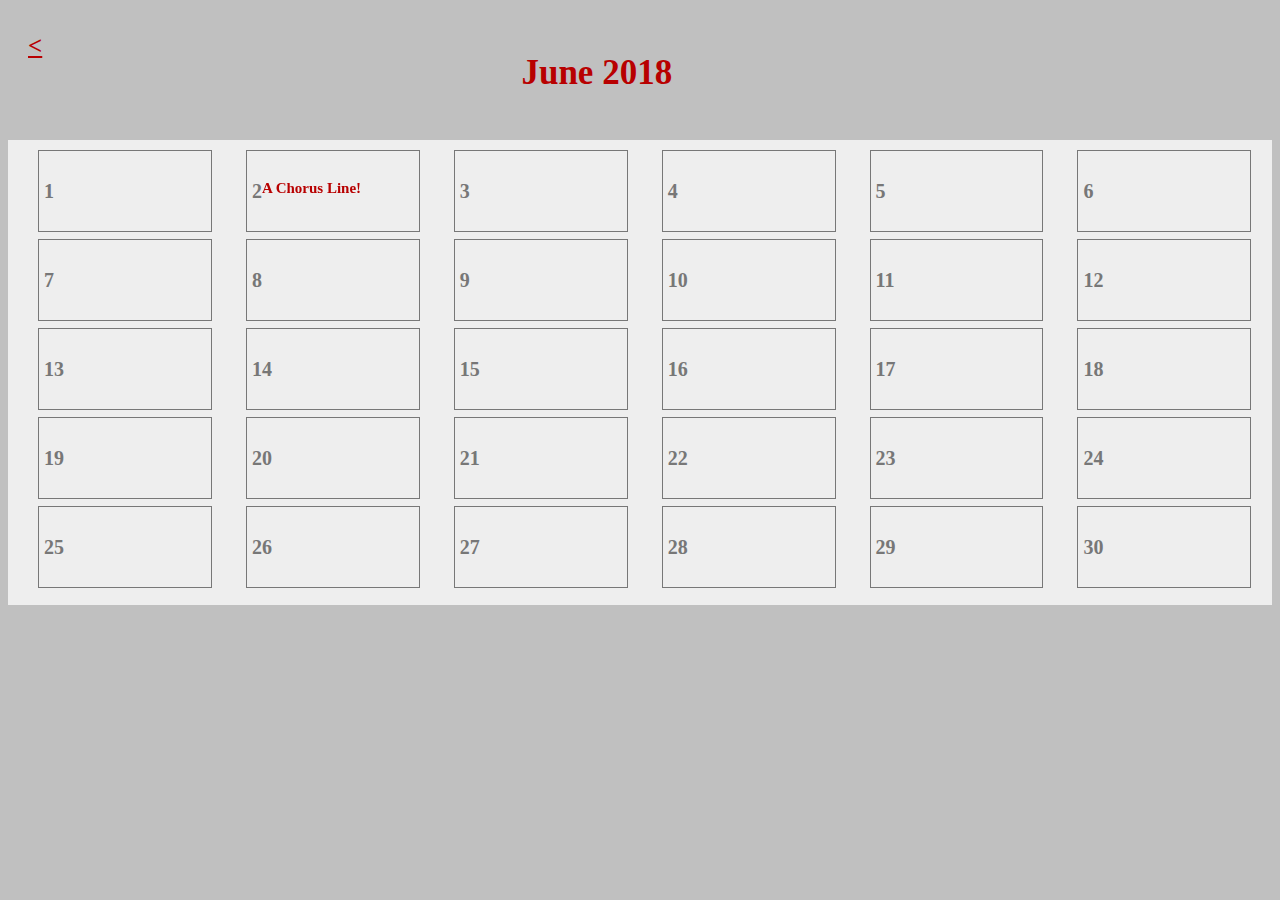
==== nmonth.html @ b7463a10 "Update nmonth.html" ====
<!DOCTYPE html>
<html>
  <head>
  <title>Emiline's Page</title>
  <link href="./style.css" type="text/css" rel="stylesheet"> 
</head>
<body>
<div class="month">
    <a class="prev" href="./index.html"> < </a> 
    <h2><span style="font-size:35px">June 2018</span></h2>
</div>
  
<!--<ul class="weekdays">
  <li>&emsp;Mon</li>
  <li>&emsp;Tue</li>
  <li>&emsp;Wed</li>
  <li>&emsp;Thu</li>
  <li>&emsp;Fri</li>
  <li>&emsp;Sat</li>
  <li>&emsp;Sun</li>
</ul>-->

<ul class="days"> 
  <li>&nbsp;1<br></li>
  <li>&nbsp;2<span class="event"> A Chorus Line!</span><br></li>
  <li>&nbsp;3<br></li>
  <li>&nbsp;4<br></li>
  <li>&nbsp;5<br></li>
  <li>&nbsp;6<br></li>
  <li>&nbsp;7<br></li>
  <li>&nbsp;8<br></li>
  <li>&nbsp;9<br></li>
  <li>&nbsp;10<br></li>
  <li>&nbsp;11<br></li>
  <li>&nbsp;12<br></li>
  <li>&nbsp;13<br></li>
  <li>&nbsp;14<br></li>
  <li>&nbsp;15<br></li>
  <li>&nbsp;16<br></li>
  <li>&nbsp;17<br></li>
  <li>&nbsp;18<br></li>
  <li>&nbsp;19<br></li>
  <li>&nbsp;20<br></li>
  <li>&nbsp;21<br></li>
  <li>&nbsp;22<br></li>
  <li>&nbsp;23<br></li>
  <li>&nbsp;24<br></li>
  <li>&nbsp;25<br></li>
  <li>&nbsp;26<br></li>
  <li>&nbsp;27<br></li>
  <li>&nbsp;28<br></li>
  <li>&nbsp;29<br></li>
  <li>&nbsp;30<br></li>
</ul>

</body>
</html>
---- style.css ----
body {
  background-color: Silver;
  font-family: 'Papyrus';
  font-weight: bold;
}
.month {
    padding: 20px;
    width: 90%;
    color: #B80000;
    text-align: center;
    font-size: 25px;
    line-height: 25px;
    margin-top: 4px;
    margin-bottom: 4px;
}

.month .prev {
    float: left;
    padding-top: 5px;
    color: #B80000;
}

.month .next {
    float: right;
    padding-top: 30px;
    color: #B80000;
}

.weekdays {
    margin: auto;
    padding: 15px 0px;
    background-color: #ddd;
}

.weekdays li {
    display: inline-block;
    width: 13.6%;
    color: #666;
    text-align: left;
    /*margin: auto;*/
    font-size: 25px;
}

.days {
    padding: 10px 0px;
    background: #eee;
    margin: auto;
}

.days li {
    list-style-type: none;
    display: inline-block;
    width: 13.6%;
    height: 80px;
    text-align: left;
    margin-left: 30px;
    margin-bottom: 7px;
    font-size: 20px;
    color: #777;
    border-style: solid;
    border-width: 0.5px; 
    align-content: center;
}

.pastevent {
    color:#B80000;  
    font-size: 15px;
    width: 12%;
}  
.event {
    color:#B80000;
    font-size: 15px;
    text-align: left;
    width: 12%;
    height: 80px;
    position: fixed;
}

@media screen and (max-width:720px) {
    .weekdays li, .days li {width: 13.1%;}
}

@media screen and (max-width: 420px) {
    .weekdays li, .days li {width: 12.5%;}
    .days li .active {padding: 2px;}
}

@media screen and (max-width: 290px) {
    .weekdays li, .days li {width: 12.2%;}
}
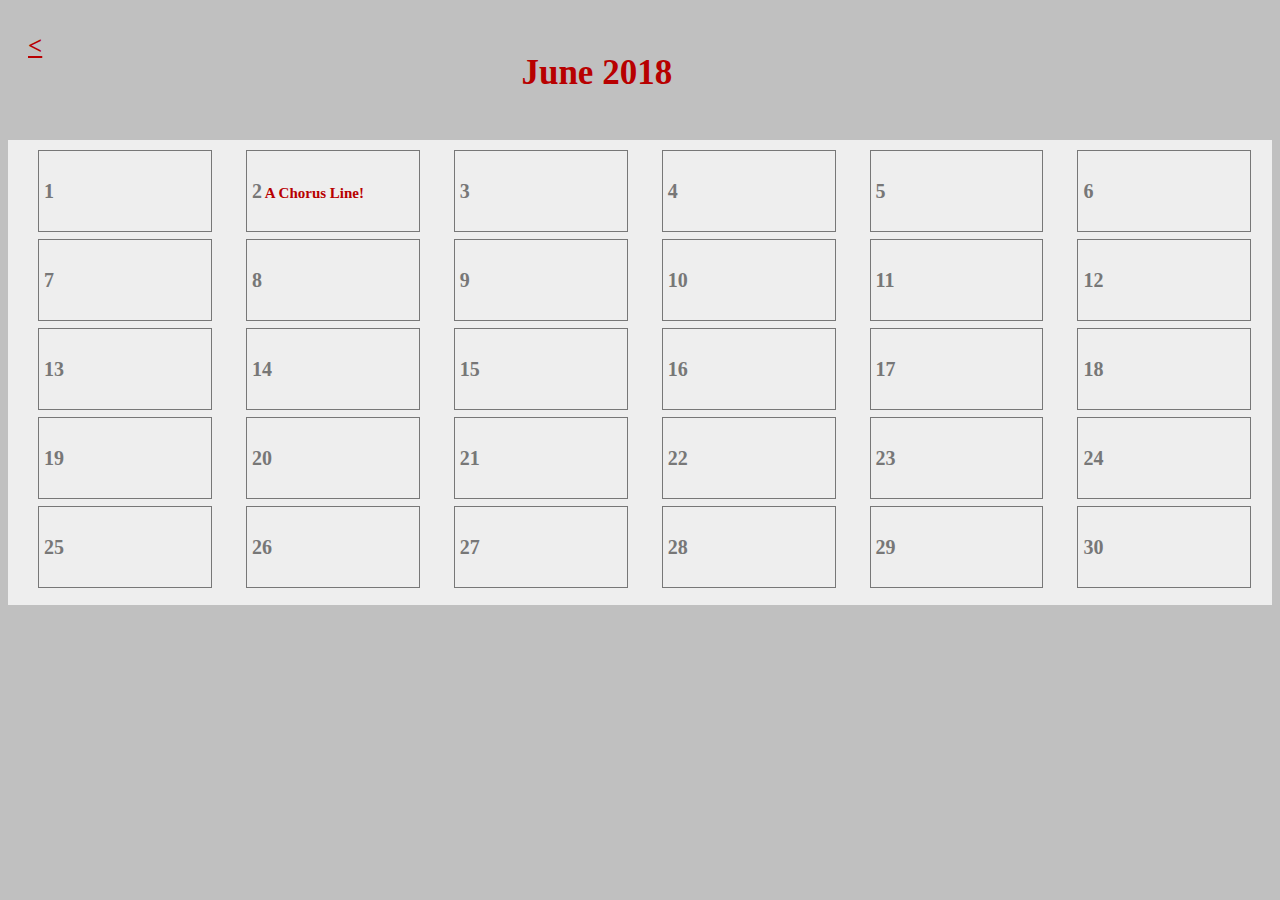
==== commit 0ed28961: "Update nmonth.html" ====
--- a/nmonth.html
+++ b/nmonth.html
@@ -22,7 +22,7 @@
 
 <ul class="days"> 
   <li>&nbsp;1<br></li>
-  <li>&nbsp;2<span class="event"> A Chorus Line!</span><br></li>
+  <li>&nbsp;2<span class="pastevent"> A Chorus Line!</span><br></li>
   <li>&nbsp;3<br></li>
   <li>&nbsp;4<br></li>
   <li>&nbsp;5<br></li>
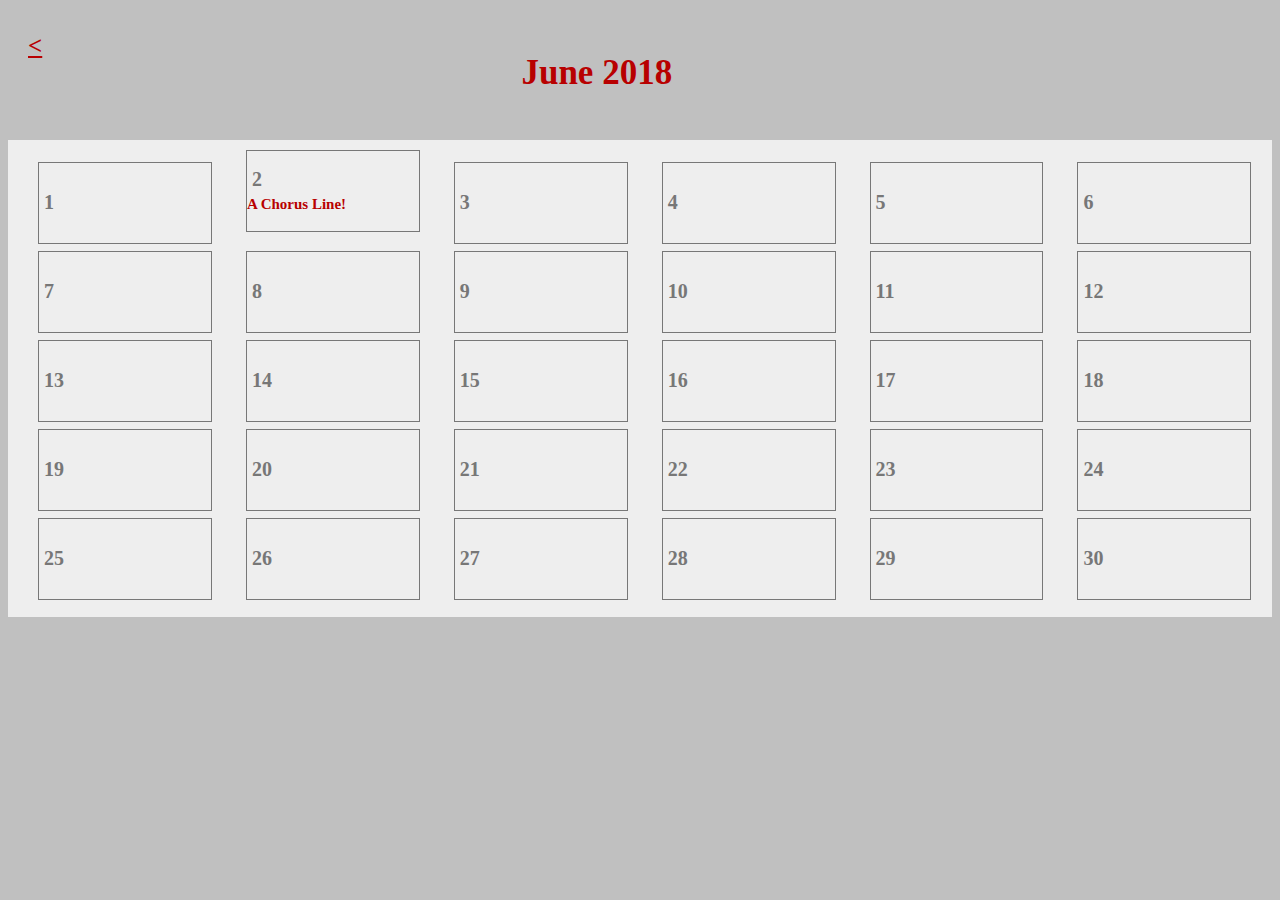
==== commit 36d5e24b: "Update nmonth.html" ====
--- a/nmonth.html
+++ b/nmonth.html
@@ -22,7 +22,7 @@
 
 <ul class="days"> 
   <li>&nbsp;1<br></li>
-  <li>&nbsp;2<span class="pastevent"> A Chorus Line!</span><br></li>
+  <li>&nbsp;2<br><span class="pastevent"> A Chorus Line!</span></li>
   <li>&nbsp;3<br></li>
   <li>&nbsp;4<br></li>
   <li>&nbsp;5<br></li>
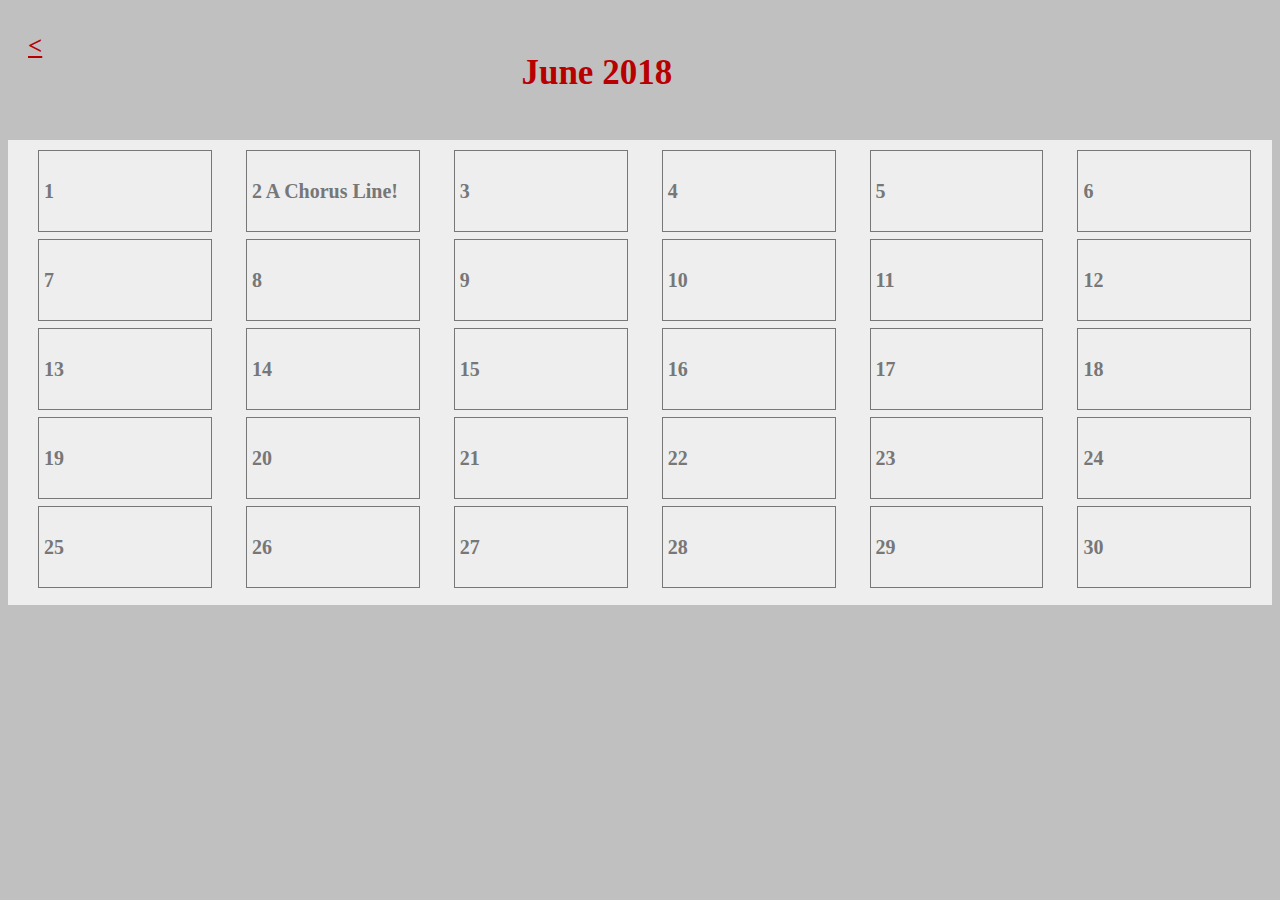
==== commit e25cbe83: "Update nmonth.html" ====
--- a/nmonth.html
+++ b/nmonth.html
@@ -21,8 +21,8 @@
 </ul>-->
 
 <ul class="days"> 
-  <li>&nbsp;1<br></li>
-  <li>&nbsp;2<br><span class="pastevent"> A Chorus Line!</span></li>
+  <li>&nbsp;1<br><span class="pastevent"> </span></li>
+  <li>&nbsp;2<span class="pastevent"> A Chorus Line!</span></li>
   <li>&nbsp;3<br></li>
   <li>&nbsp;4<br></li>
   <li>&nbsp;5<br></li>
--- a/style.css
+++ b/style.css
@@ -63,16 +63,13 @@
 }
 
 .pastevent {
-    color:#B80000;  
-    font-size: 15px;
-    width: 12%;
 }  
+
 .event {
     color:#B80000;
     font-size: 15px;
-    text-align: left;
     width: 12%;
-    height: 80px;
+    align: left;
     position: fixed;
 }
 
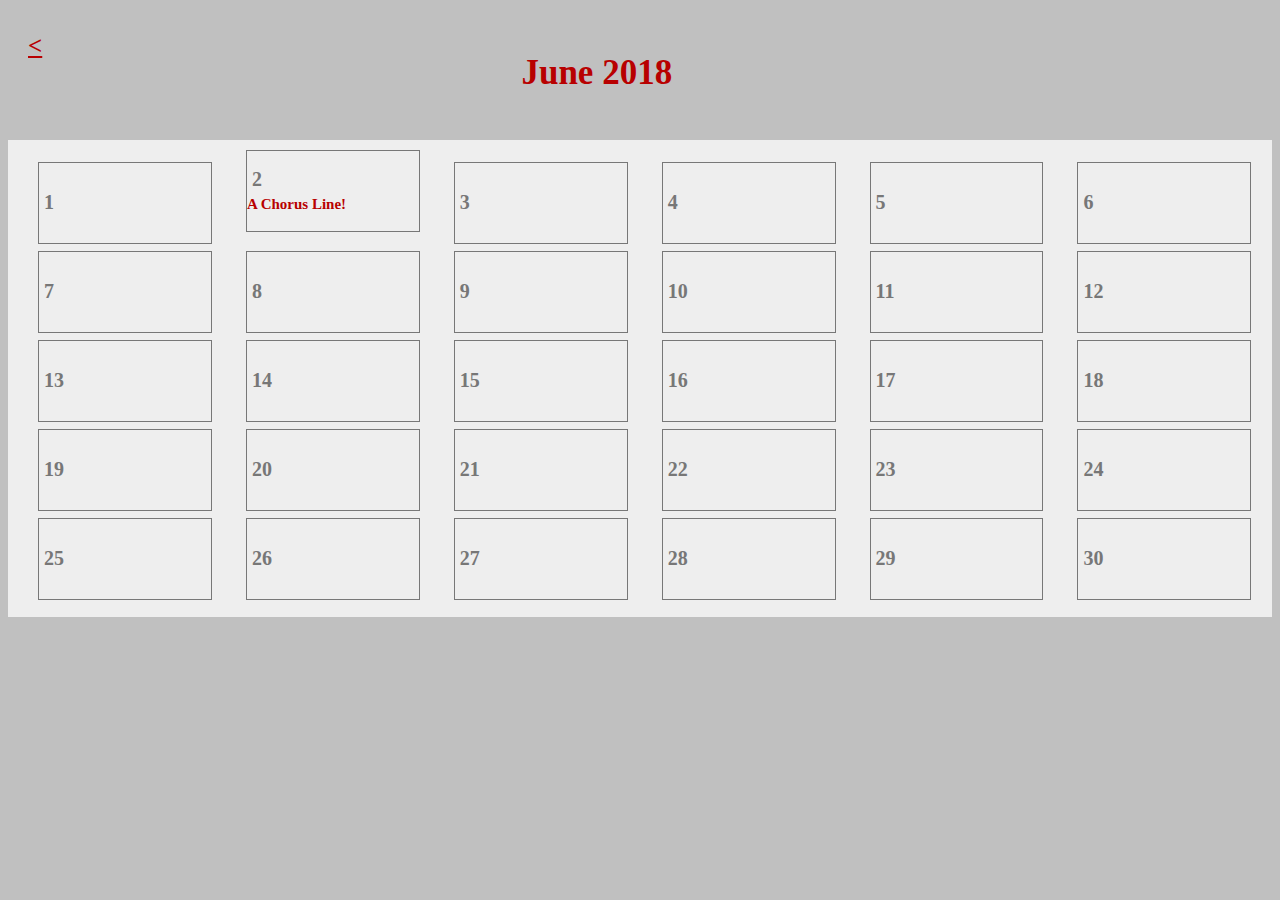
==== commit 043b61f3: "Update nmonth.html" ====
--- a/nmonth.html
+++ b/nmonth.html
@@ -22,7 +22,7 @@
 
 <ul class="days"> 
   <li>&nbsp;1<br><span class="pastevent"> </span></li>
-  <li>&nbsp;2<span class="pastevent"> A Chorus Line!</span></li>
+  <li>&nbsp;2<span class="pastevent"><br> A Chorus Line!</span></li>
   <li>&nbsp;3<br></li>
   <li>&nbsp;4<br></li>
   <li>&nbsp;5<br></li>
--- a/style.css
+++ b/style.css
@@ -63,6 +63,9 @@
 }
 
 .pastevent {
+   color:#B80000;
+   font-size: 15px;
+   width: 12%;
 }  
 
 .event {
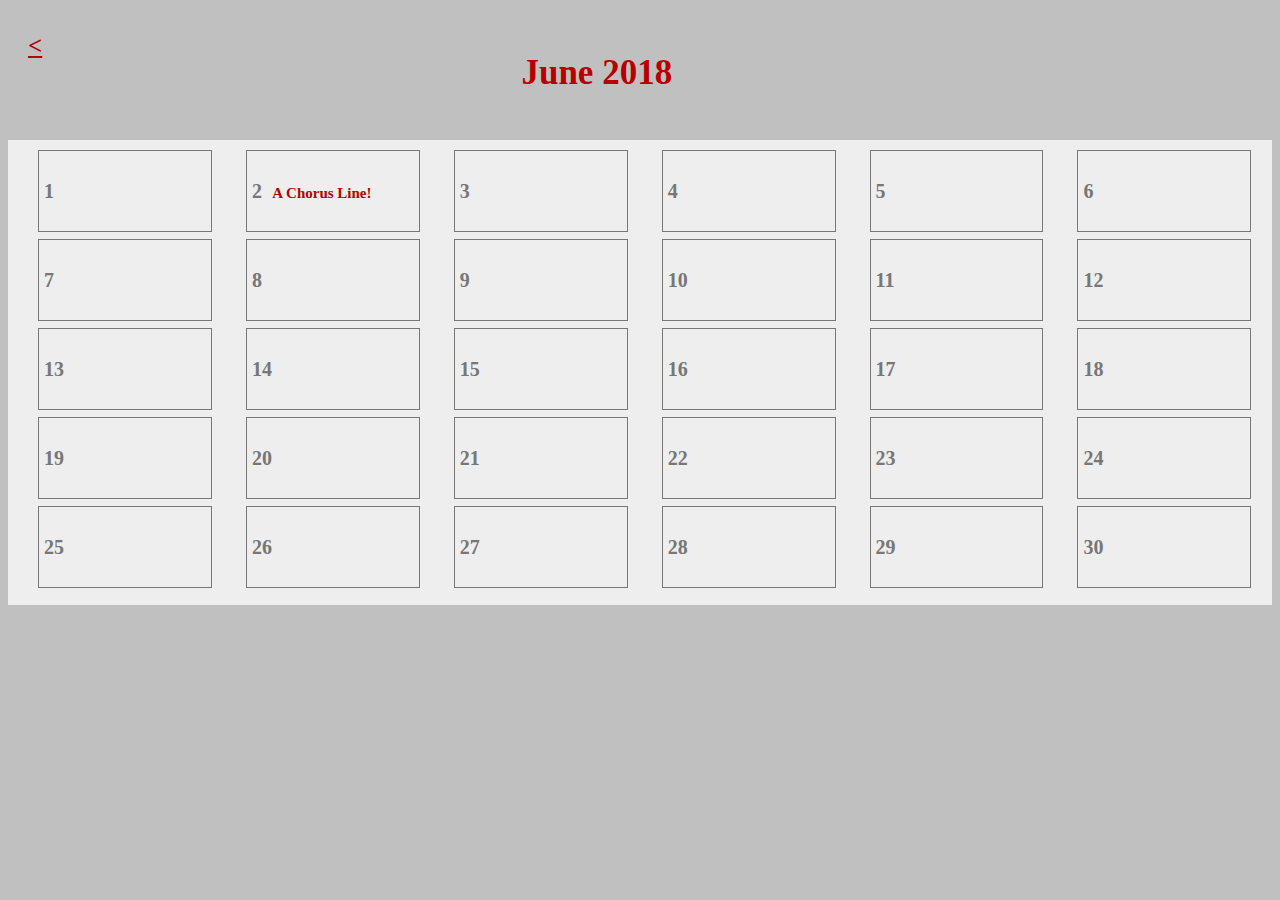
==== commit af1cc048: "Update nmonth.html" ====
--- a/nmonth.html
+++ b/nmonth.html
@@ -22,7 +22,7 @@
 
 <ul class="days"> 
   <li>&nbsp;1<br><span class="pastevent"> </span></li>
-  <li>&nbsp;2<span class="pastevent"><br> A Chorus Line!</span></li>
+  <li>&nbsp;2<span class="pastevent"> &nbsp; A Chorus Line!</span></li>
   <li>&nbsp;3<br></li>
   <li>&nbsp;4<br></li>
   <li>&nbsp;5<br></li>
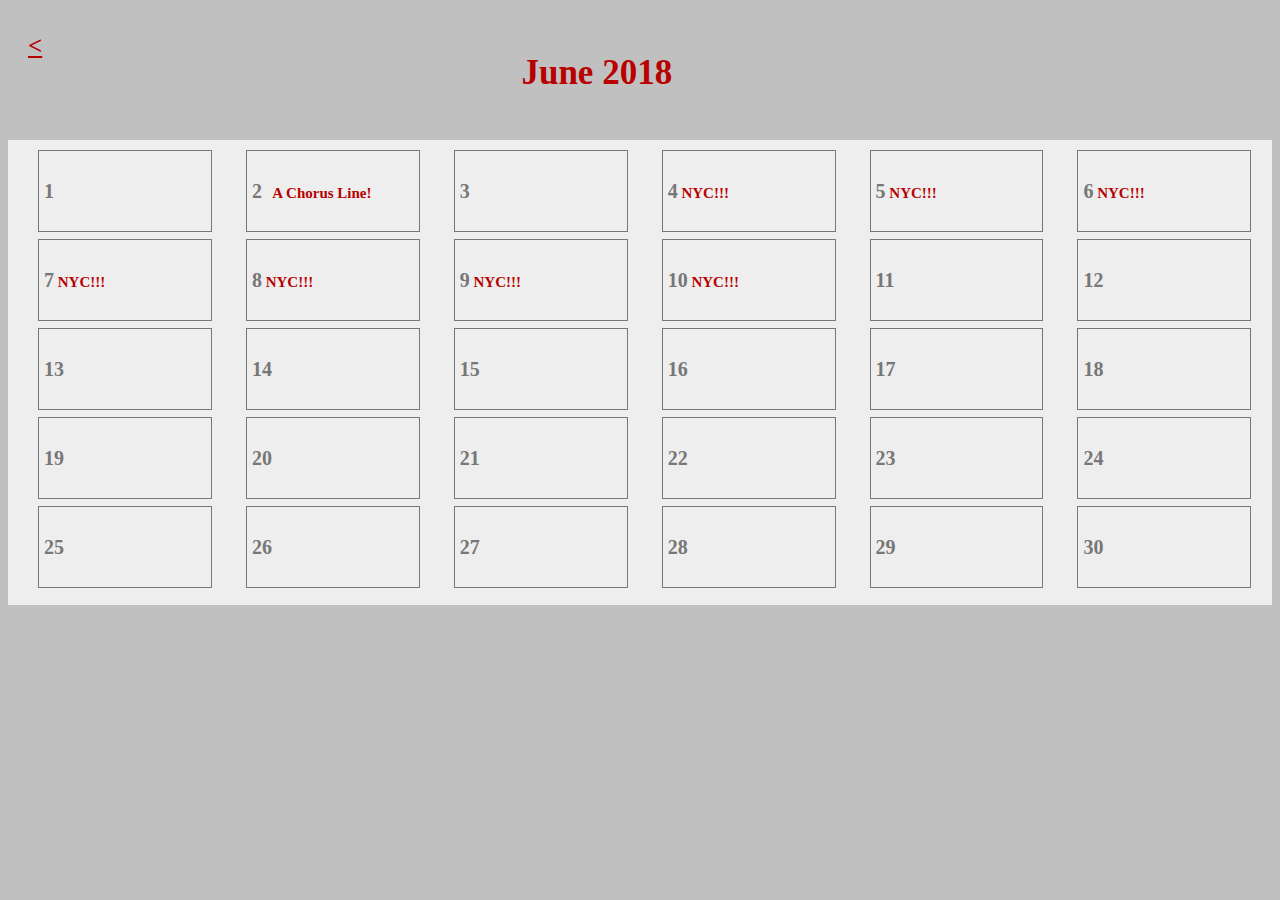
==== commit c60ef945: "Update nmonth.html" ====
--- a/nmonth.html
+++ b/nmonth.html
@@ -24,13 +24,13 @@
   <li>&nbsp;1<br><span class="pastevent"> </span></li>
   <li>&nbsp;2<span class="pastevent"> &nbsp; A Chorus Line!</span></li>
   <li>&nbsp;3<br></li>
-  <li>&nbsp;4<br></li>
-  <li>&nbsp;5<br></li>
-  <li>&nbsp;6<br></li>
-  <li>&nbsp;7<br></li>
-  <li>&nbsp;8<br></li>
-  <li>&nbsp;9<br></li>
-  <li>&nbsp;10<br></li>
+  <li>&nbsp;4<span class="pastevent"> NYC!!!</span></li>
+  <li>&nbsp;5<span class="pastevent"> NYC!!!</span></li>
+  <li>&nbsp;6<span class="pastevent"> NYC!!!</span></li>
+  <li>&nbsp;7<span class="pastevent"> NYC!!!</span></li>
+  <li>&nbsp;8<span class="pastevent"> NYC!!!</span></li>
+  <li>&nbsp;9<span class="pastevent"> NYC!!!</span></li>
+  <li>&nbsp;10<span class="pastevent"> NYC!!!</span></li>
   <li>&nbsp;11<br></li>
   <li>&nbsp;12<br></li>
   <li>&nbsp;13<br></li>
--- a/style.css
+++ b/style.css
@@ -66,6 +66,7 @@
    color:#B80000;
    font-size: 15px;
    width: 12%;
+   align: left;
 }  
 
 .event {
